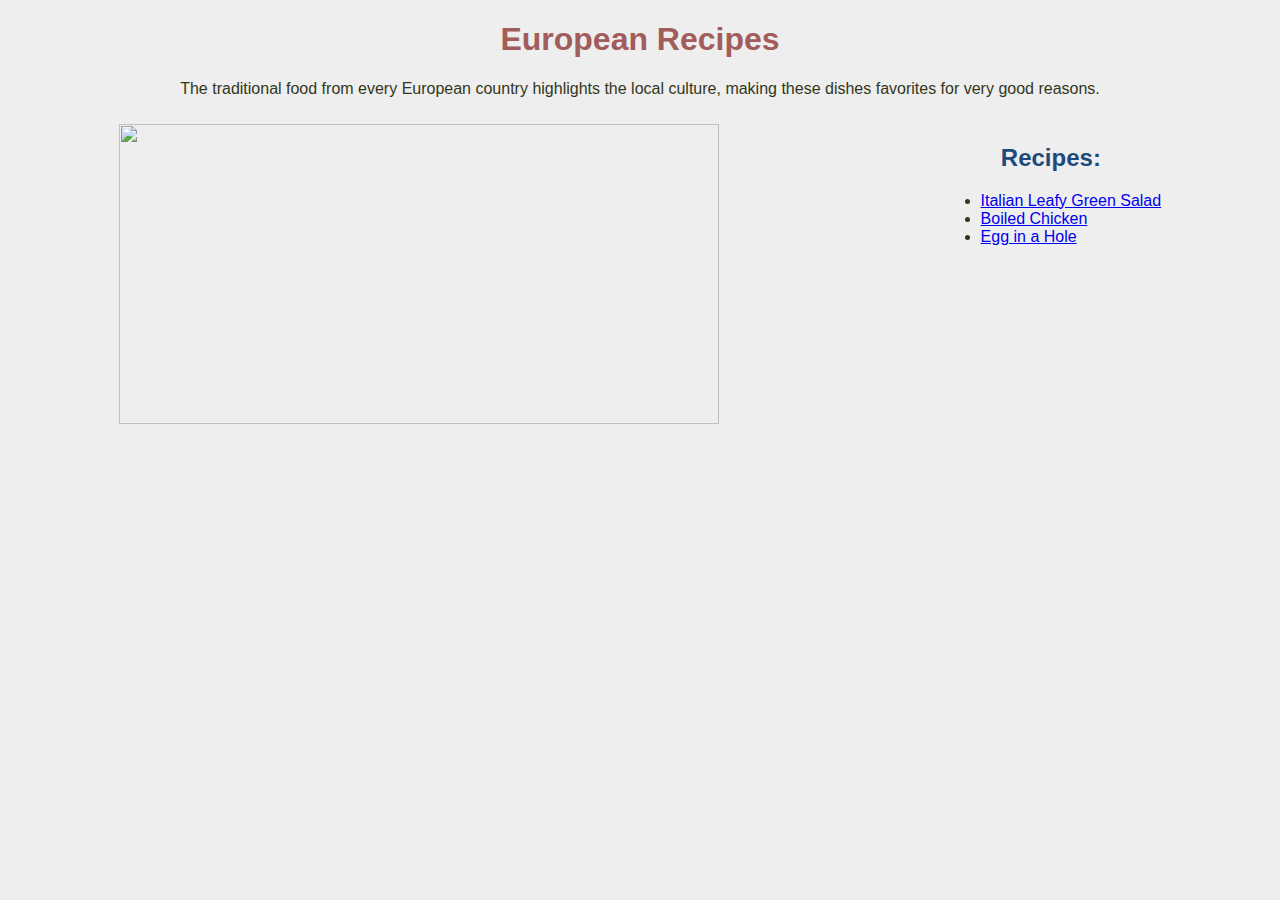
==== index.html @ 53ca3dcb "Create a Recipes website" ====
<!DOCTYPE html>
<html>
	<head>
		<title>Odin Recipes Project</title>
		<meta charset="UTF-8">
		<style>
body {
	background-color: #EEE;
	font-family: arial;
}

.all {
	display: flex;
}

div {
	margin: 10px auto;
}
h1 {
	text-align: center;
	color: #a25c5c;
	width: 100%;
}

img {
	width: 600px;
	height: 300px;
	margin-right: 10px;
	margin: 0px;
	transition: 0.3s;
}

h2, h3 {
	color: #1c4a7b;
	text-align: center;
}

p {
	color: #323721;
	text-align: center;
}

ul,  ol {
	color: #323721;
}

</style>
		</head>
		<body>
			<h1>European Recipes</h1>
			<p>The traditional food from every European country highlights the local culture, making these dishes favorites for very good reasons.</p>
			<div class="all">
				<div>
			<img src="https://expatexplore.com/blog/wp-content/uploads/2013/03/Group-dining_ExpatExplore_393664912.jpg">
			</div>
			<div>
			<h2>Recipes:</h2>
			<ul>
				<li><a href=./recipes/salad.html>Italian Leafy Green Salad</a></li>
						<li><a href=./recipes/boiled_chicken.html>Boiled Chicken</a></li>
						<li><a href=./recipes/egg_in_a_hole.html>Egg in a Hole</a></li>
			</ul>
			</div>
			</div>
						</body>
	</html>
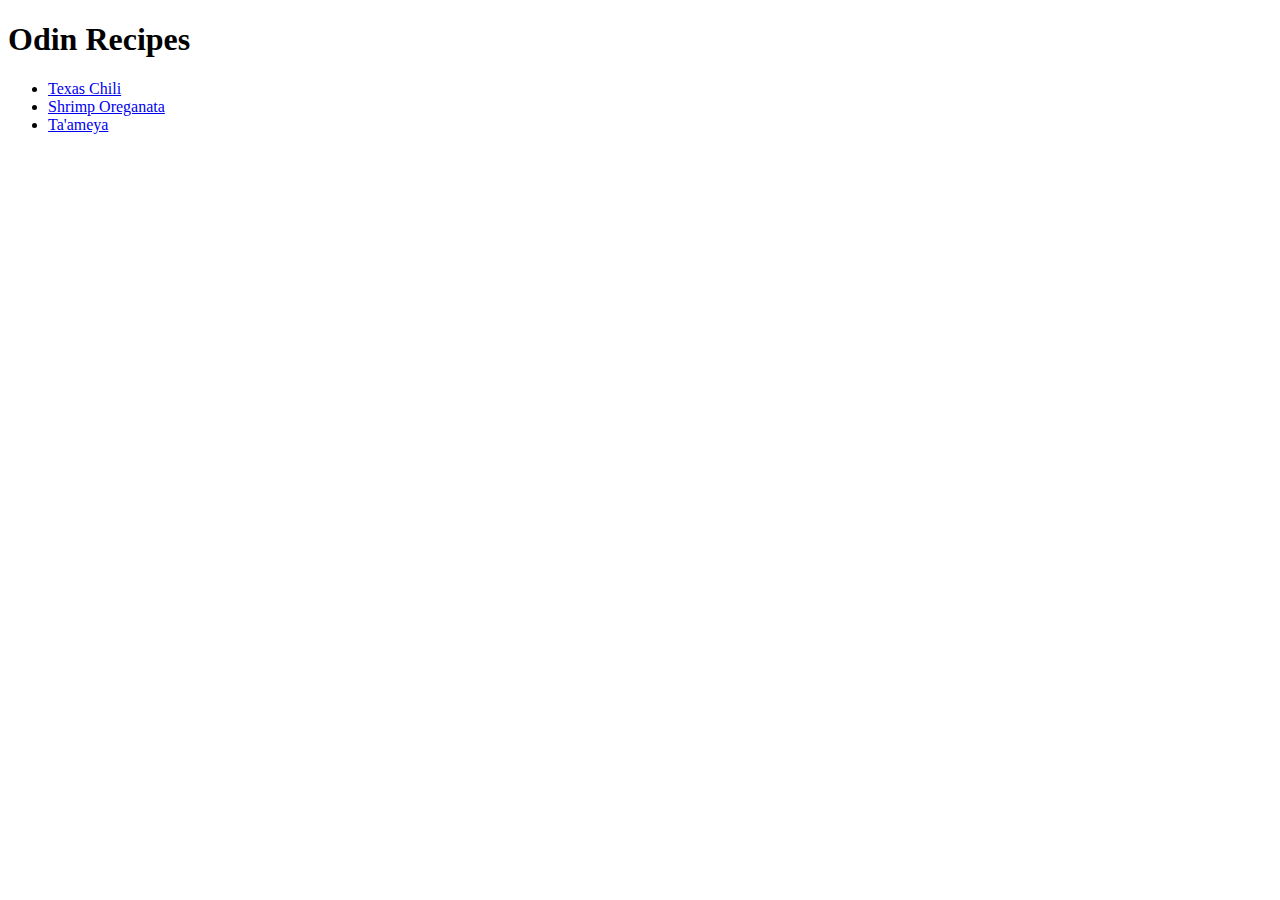
==== commit cb99e5d4: "refactor: update index.html" ====
--- a/index.html
+++ b/index.html
@@ -1,66 +1,19 @@
 <!DOCTYPE html>
-<html>
-	<head>
-		<title>Odin Recipes Project</title>
-		<meta charset="UTF-8">
-		<style>
-body {
-	background-color: #EEE;
-	font-family: arial;
-}
 
-.all {
-	display: flex;
-}
+<html lang="en">
 
-div {
-	margin: 10px auto;
-}
-h1 {
-	text-align: center;
-	color: #a25c5c;
-	width: 100%;
-}
+<head>
+  <meta charset="UTF-8">
+  <title>Odin recipes</title>
 
-img {
-	width: 600px;
-	height: 300px;
-	margin-right: 10px;
-	margin: 0px;
-	transition: 0.3s;
-}
+</head>
 
-h2, h3 {
-	color: #1c4a7b;
-	text-align: center;
-}
+<body>
+  <h1>Odin Recipes</h1>
+  <ul>
+    <li><a href="/recipes/texas_chili.html">Texas Chili</a></li>
+    <li><a href="/recipes/shrimp_oreganata.html">Shrimp Oreganata</a></li>
+    <li><a href="/recipes/ta'ameya.html">Ta'ameya</a></li>
+  </ul>
 
-p {
-	color: #323721;
-	text-align: center;
-}
-
-ul,  ol {
-	color: #323721;
-}
-
-</style>
-		</head>
-		<body>
-			<h1>European Recipes</h1>
-			<p>The traditional food from every European country highlights the local culture, making these dishes favorites for very good reasons.</p>
-			<div class="all">
-				<div>
-			<img src="https://expatexplore.com/blog/wp-content/uploads/2013/03/Group-dining_ExpatExplore_393664912.jpg">
-			</div>
-			<div>
-			<h2>Recipes:</h2>
-			<ul>
-				<li><a href=./recipes/salad.html>Italian Leafy Green Salad</a></li>
-						<li><a href=./recipes/boiled_chicken.html>Boiled Chicken</a></li>
-						<li><a href=./recipes/egg_in_a_hole.html>Egg in a Hole</a></li>
-			</ul>
-			</div>
-			</div>
-						</body>
-	</html>
+</html>
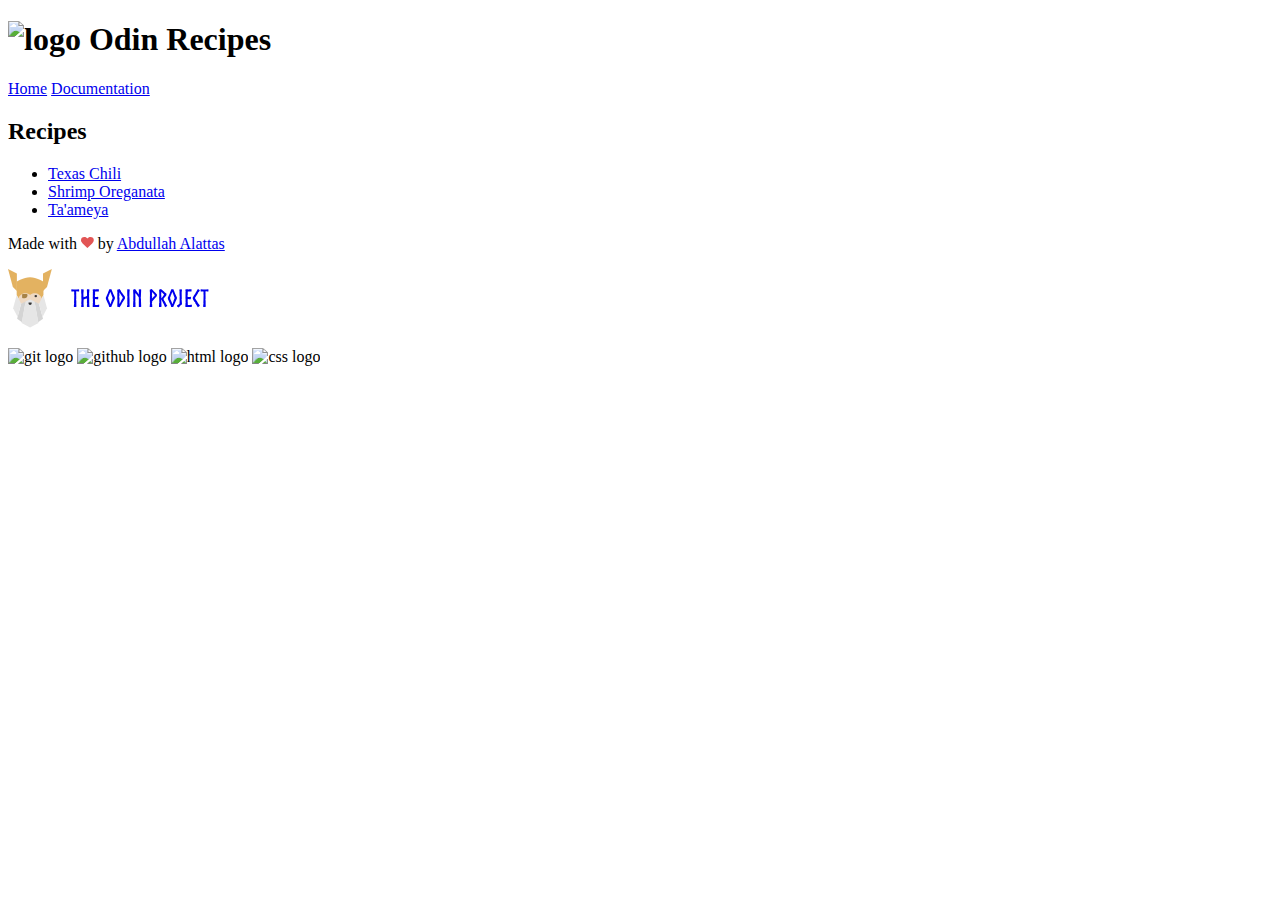
==== commit bccdf38b: "feat: add CSS styling" ====
--- a/index.html
+++ b/index.html
@@ -5,15 +5,84 @@
 <head>
   <meta charset="UTF-8">
   <title>Odin recipes</title>
-
+  <link rel="icon" type="image/x-icon" href="assest/favicon/cookbook.png">
+  <link rel="stylesheet" href="style/style.css">
 </head>
 
 <body>
-  <h1>Odin Recipes</h1>
-  <ul>
-    <li><a href="/recipes/texas_chili.html">Texas Chili</a></li>
-    <li><a href="/recipes/shrimp_oreganata.html">Shrimp Oreganata</a></li>
-    <li><a href="/recipes/ta'ameya.html">Ta'ameya</a></li>
-  </ul>
+  <header>
+    <h1><img class="logo" src="../assest/svgs/recipes.svg" alt="logo"> Odin Recipes</h1>
+  </header>
+  <nav>
+    <a href="#">Home</a>
+    <a href="https://github.com/i4pg/odin-recipes">Documentation</a>
+
+  </nav>
+  <main>
+    <article>
+      <section>
+        <h2>Recipes</h2>
+        <ul>
+          <li><a href="/recipes/texas_chili.html">Texas Chili</a></li>
+          <li><a href="/recipes/shrimp_oreganata.html">Shrimp Oreganata</a></li>
+          <li><a href="/recipes/ta'ameya.html">Ta'ameya</a></li>
+        </ul>
+      </section>
+    </article>
+  </main>
+  <footer>
+    <p>
+      Made with <svg viewBox="0 0 1792 1792" preserveAspectRatio="xMidYMid meet" xmlns="http://www.w3.org/2000/svg"
+        style="height: 0.8rem;">
+        <path
+          d="M896 1664q-26 0-44-18l-624-602q-10-8-27.5-26T145 952.5 77 855 23.5 734 0 596q0-220 127-344t351-124q62 0 126.5 21.5t120 58T820 276t76 68q36-36 76-68t95.5-68.5 120-58T1314 128q224 0 351 124t127 344q0 221-229 450l-623 600q-18 18-44 18z"
+          fill="#e25555"></path>
+      </svg> by <a target="_blank" href="https://www.twitter/com/wiyih">Abdullah Alattas</a>
+    </p>
+    <p>
+      <a target="_blank" href="https://www.theodinproject.com">
+        <svg xmlns="http://www.w3.org/2000/svg" width="205" height="59" viewBox="0 0 205 59" fill="none" role="img"
+          aria-labelledby="aj87ceyylt2fss1kfw9fkibvm06ryr6q"
+          class="hidden lg:block h-12 w-auto text-gray-800 dark:text-gray-300">
+          <title id="aj87ceyylt2fss1kfw9fkibvm06ryr6q">Odin Logo</title>
+          <path fill-rule="evenodd" clip-rule="evenodd"
+            d="M8.68945 34.7331L13.1482 19.2902H30.9833L35.442 34.7331H8.68945Z" fill="#EED9C3"></path>
+          <ellipse cx="27.7849" cy="27.1223" rx="1.26005" ry="1.24284" fill="#353535"></ellipse>
+          <path fill-rule="evenodd" clip-rule="evenodd"
+            d="M19.446 25.7092C19.446 25.2752 19.0891 24.9233 18.6493 24.9233C17.638 24.9233 15.9034 24.9233 14.8922 24.9233C14.4523 24.9233 14.0955 25.2752 14.0955 25.7092C14.0955 26.3856 14.0955 27.3716 14.0955 28.1426C14.0955 28.7935 14.6305 29.3212 15.2902 29.3212C15.6995 29.3212 16.1763 29.3212 16.6578 29.3212C17.3973 29.3212 18.1062 29.0314 18.6295 28.5155C19.1522 28.0001 19.446 27.3004 19.446 26.5712C19.446 26.2585 19.446 25.9621 19.446 25.7092Z"
+            fill="#A78347"></path>
+          <path fill-rule="evenodd" clip-rule="evenodd"
+            d="M35.0004 4.5308L43.8517 0L39.0002 18L35.0002 22L35.0004 4.5308Z" fill="#E3B261"></path>
+          <path fill-rule="evenodd" clip-rule="evenodd"
+            d="M8.8514 4.5308L0.000132561 0L4.85156 18L8.85156 22L8.8514 4.5308Z" fill="#E3B261"></path>
+          <path fill-rule="evenodd" clip-rule="evenodd"
+            d="M35.442 12.7438C35.442 12.7438 28.7539 8.34589 22.0657 8.34589C15.3776 8.34589 8.68945 12.7438 8.68945 12.7438V25.9373L10.473 29.4556C11.7527 24.5929 17.5445 22.5672 21.576 25.5723L22.0657 25.9373L22.5554 25.5723C26.587 22.5672 32.3788 24.5929 33.6585 29.4556L35.442 25.9373V12.7438Z"
+            fill="#E3B261"></path>
+          <path fill-rule="evenodd" clip-rule="evenodd"
+            d="M17.6068 32.5341L14.0398 53.2041L9.12134 49.6858L13.148 34.7331L17.6068 32.5341Z" fill="#D4D4D4"></path>
+          <path fill-rule="evenodd" clip-rule="evenodd"
+            d="M26.5243 32.5341L30.0913 53.2041L35.0098 49.6858L30.9831 34.7331L26.5243 32.5341Z" fill="#D5D5D5"></path>
+          <path fill-rule="evenodd" clip-rule="evenodd"
+            d="M8.68933 25.9373L5.12231 39.1309L9.58108 47.9267L13.1481 34.7331L8.68933 25.9373Z" fill="#E6E6E6"></path>
+          <path fill-rule="evenodd" clip-rule="evenodd"
+            d="M35.4418 25.9373L39.0088 39.1309L34.55 47.9267L30.983 34.7331L35.4418 25.9373Z" fill="#E6E6E6"></path>
+          <path fill-rule="evenodd" clip-rule="evenodd"
+            d="M17.6069 32.5341L13.594 54.0837L22.0656 58.4815L30.5373 54.0837L26.5244 32.5341L22.3983 30.4992L22.0656 30.3352L17.6069 32.5341Z"
+            fill="#E6E6E6"></path>
+          <path fill-rule="evenodd" clip-rule="evenodd"
+            d="M23.6636 33.4137H20.5425C20.5425 33.4137 20.5425 33.9348 20.5425 34.514C20.5425 34.9222 20.707 35.3131 20.9995 35.6016C21.292 35.8901 21.6884 36.0524 22.1022 36.0524C22.1026 36.0524 22.1035 36.0524 22.1039 36.0524C22.5177 36.0524 22.9141 35.8901 23.2066 35.6016C23.4991 35.3131 23.6636 34.9222 23.6636 34.514C23.6636 33.9348 23.6636 33.4137 23.6636 33.4137Z"
+            fill="#353535"></path>
+          <path
+            d="M68.808 20.384L67.704 20.456C67.368 20.456 67.056 20.456 66.696 20.432C66.504 20.432 66.288 20.6 66.144 20.6L65.688 20.408L63.36 20.288L63.288 22.256L63.576 22.544L65.04 22.496C65.112 22.496 65.256 22.472 65.424 22.424L65.544 22.304L66.072 22.376L66.216 23.36L66.12 24.896L66.264 26.024L66.144 30.92L66.024 34.304L66.24 34.544L65.88 36.056V37.904L67.152 38.096L67.824 37.976L68.52 37.592L68.328 35.888V31.376L68.04 30.92L68.064 30.896L68.28 29.456L68.256 27.608V27.2C68.256 27.032 68.232 26.816 68.232 26.624C68.208 26.48 68.208 25.88 68.208 25.664L68.256 23.888L68.16 23.36L68.304 22.352H69.048L69.768 22.4L70.008 22.472H71.088L71.16 21.344L71.016 20.336L68.808 20.384ZM73.2638 33.992L73.3118 35.504L73.6478 35.864L73.2638 36.32L73.1918 37.928L74.7038 38.072L75.6878 38.024L75.7118 37.136L75.6398 36.056L75.4958 34.784L75.5198 34.712L75.6398 30.536L77.5118 29.744H77.5358L78.9278 29.432L78.9038 29.864L78.9758 30.2L78.9278 33.896L79.2878 34.28L79.0478 34.496L78.8798 37.184L79.1918 38.024H80.5838L81.4718 37.976L81.4238 36.656L81.2558 36.056L81.2078 32.984L81.1598 28.688L81.1118 28.208L81.0398 27.128L81.1598 24.872L80.9438 24.176L81.1838 23.864L81.2078 22.952V22.976L81.3518 21.608L81.4238 20.408L80.0558 20.36L79.1678 20.336L78.8078 21.032L78.9278 21.992L78.9758 24.152L79.0478 26.336L78.9518 26.984L78.6878 27.104L78.2318 27.32L77.2478 27.752L77.0318 28.016L76.6478 27.872L75.6398 28.232L75.5918 28.256L75.3758 25.928L75.4718 24.344L75.2078 24.128L75.4958 23.672L75.6158 22.208L75.7118 20.48L73.6478 20.216L73.0718 20.6L73.2398 22.088L73.1678 22.568L73.2398 24.152L73.4078 25.64L73.3118 27.992L73.4798 30.704L73.2638 33.992ZM90.8258 22.616L90.8738 21.272L90.8498 20.336L88.4738 20.36L87.5378 20.552L87.2018 20.36H85.8338L84.7058 20.504L84.8258 22.208L85.0898 22.52L84.8258 22.928L84.8498 24.152L84.8258 26.024V27.8L84.7538 28.688L84.9458 31.064L84.8498 31.256L84.8738 32.552V33.104L85.0898 33.392L84.8018 34.016L84.7778 35.12L84.8018 35.384L84.6578 37.016L84.7778 38L86.5778 38.024L86.7698 37.904H87.6098L88.9778 38.048L90.5618 38.072L91.1138 37.832L91.2098 36.944L91.2578 35.744L90.0578 35.72L89.4578 35.912L87.5378 35.936L87.3458 35.888L87.1298 35.84L87.0818 33.512L87.0578 33.464L87.1298 33.248L86.9858 32.552L87.0818 30.08H87.4658L88.9778 30.128L90.1538 30.176L90.2018 29.192L90.3458 28.472L90.0338 27.872L88.8098 27.992L87.8738 28.04L86.9858 27.992L86.9378 27.056L86.6978 26.864L86.9618 26.432L87.0818 25.712V23.336L87.1298 22.736V22.472H87.3458L88.6658 22.52L89.0498 22.448L89.1218 22.424L89.6978 22.616H90.8258ZM102.331 20.312L102.115 20.336H101.227L101.179 20.504L101.035 21.224L100.939 21.368L99.6429 24.608L99.7629 24.872L99.3309 25.184L98.0349 28.328L97.8429 28.448L97.8909 29.96L98.4669 31.184L99.3309 33.224L100.051 34.712H100.315L100.243 35.12L101.083 37.208L101.107 38L103.291 38.024L103.339 37.76L103.627 36.992L104.923 33.92L105.475 32.768L105.499 32.384L105.691 32.144L106.867 29.768L106.939 28.448L106.123 26.672L105.475 25.232H105.235L105.115 24.584L103.891 21.584L103.411 20.264L102.331 20.312ZM102.379 34.952L101.323 32.192L100.843 31.208L100.363 30.872L100.603 30.584L100.387 29.888L100.075 29.096L100.051 28.808L100.843 26.744L100.675 26.36L101.011 26.264L102.331 22.784L102.475 23.24L103.027 24.704L103.459 24.968L103.243 25.256L104.179 27.68L104.467 28.496L104.659 29.096L103.483 31.976L103.507 32.408H103.531L103.243 32.696L102.475 35.216L102.379 34.952ZM113.227 35.72L114.067 34.016L116.539 30.224L116.971 29.504L116.947 27.752L116.515 27.2L116.539 27.248L114.715 24.824L114.091 23.72L113.251 22.88L112.987 22.088L111.499 20.048L110.227 20.432L109.195 20.744L109.219 21.632L109.291 22.88L109.531 23.192L109.291 23.648L109.315 29.936L109.459 30.872L109.315 36.248V36.224L109.267 37.832L110.827 38.048L111.619 38.264L113.227 35.72ZM111.451 26.744L111.379 23.264L111.523 23.432L113.899 27.248L114.379 27.632L114.475 28.208L114.907 28.856L114.475 29.552L113.683 30.872L112.675 32.816L112.867 33.032L112.435 33.248L111.379 34.952L111.355 35L111.379 33.704L111.475 28.952L111.091 27.824L111.451 26.744ZM119.431 27.56L119.359 28.88L119.287 29.624V34.112V34.976L119.575 35.384L119.287 35.864L118.951 38L120.055 38.024L120.559 38.048L121.615 37.712L121.639 36.824L121.591 36.368L121.543 36.008V29.36L121.279 29.192L121.495 28.688L121.447 28.088L121.351 27.152L121.423 25.928L121.495 22.784L121.615 22.184L121.735 20.432L120.175 20.336L119.047 20.408L119.167 21.608L119.383 21.728L119.191 22.16L119.263 26.96L119.431 27.56ZM133.115 35.888V35.12L132.947 29.864L132.683 29.072L132.875 28.064L133.115 22.16L133.163 20.528L132.179 20.36L130.787 20.384V22.304L131.027 22.64L130.787 23.384V25.448L129.995 24.152L129.803 24.056L129.203 23.096L127.043 20.12L125.147 20.648V21.896L125.243 24.392L125.339 25.76L125.243 30.752L125.459 31.232L125.267 31.928L125.123 35.336V35.744L125.195 35.96L125.027 37.88L126.059 38.072L127.475 38.024L127.523 36.488L127.451 36.152L127.475 33.656L127.259 32.744L127.379 31.88L127.427 26.408L127.139 26.096L127.115 26.048L127.451 25.184V23.888L128.075 24.752L129.059 26.12L129.755 26.96L130.091 27.488L130.427 27.848L130.811 28.496L130.835 30.992L130.907 31.448L130.835 31.568L130.811 33.872L130.835 36.152L130.811 38.024L131.627 38.072L132.947 38.048L133.259 37.232L133.115 35.888ZM147.393 28.76L148.161 28.016L148.905 27.104L148.953 25.448L146.457 22.808L145.953 22.64L145.857 22.232L143.697 20L142.929 20.288L141.777 20.792L141.825 22.4L141.945 23.384V27.32L141.897 27.44L141.873 33.44L142.161 33.752L141.945 34.496L141.681 37.928L143.073 38.072L144.273 38L144.129 35.024L143.745 34.688L144.129 34.112L144.081 32.456L144.297 32.216L145.905 30.392L147.393 28.76ZM144.105 27.128L143.841 26.648L144.081 25.904L144.057 24.752L144.081 23.048L145.473 24.608L145.689 24.752L145.857 25.088L146.889 26.24L146.505 26.792L146.265 27.392L146.001 27.32L144.801 28.736L144.105 29.48V27.128ZM153.466 30.608L154.426 32.552L154.642 33.104L155.53 34.784L155.818 34.928L155.794 35.336L156.634 37.256L157.21 38.192L159.154 37.112L159.178 36.416L158.386 35.576L157.954 34.664V34.688L157.618 33.992L157.474 33.92V33.608L156.514 31.976C156.346 31.736 156.202 31.616 156.01 31.4V30.992C155.866 30.704 155.578 30.296 155.41 29.96L156.082 29.048L156.49 28.544L157.258 27.632L158.362 26.288L158.53 24.848L157.378 23.792C157.354 23.792 156.97 23.912 156.946 23.888L156.802 23.288L152.986 19.976L151.09 20.744L151.186 22.808L151.306 27.392L151.114 27.872L151.162 29.12L151.258 31.928V32.864L151.474 33.176L151.114 34.112L150.97 37.928L152.554 38.072L153.514 37.688L153.49 35.696L153.418 35.48L153.346 33.08L153.322 30.464L153.466 30.608ZM153.37 28.352L153.274 26.216L153.226 25.952L153.178 25.808L153.082 25.376L153.274 24.92V24.68L153.322 22.832L155.53 25.016L155.698 25.136L156.178 25.736L155.914 26.072C155.602 26.504 155.026 27.248 154.69 27.656L153.49 29.144L153.322 29.24L153.37 28.352ZM164.323 20.312L164.107 20.336H163.219L163.171 20.504L163.027 21.224L162.931 21.368L161.635 24.608L161.755 24.872L161.323 25.184L160.027 28.328L159.835 28.448L159.883 29.96L160.459 31.184L161.323 33.224L162.043 34.712H162.307L162.235 35.12L163.075 37.208L163.099 38L165.283 38.024L165.331 37.76L165.619 36.992L166.915 33.92L167.467 32.768L167.491 32.384L167.683 32.144L168.859 29.768L168.931 28.448L168.115 26.672L167.467 25.232H167.227L167.107 24.584L165.883 21.584L165.403 20.264L164.323 20.312ZM164.371 34.952L163.315 32.192L162.835 31.208L162.355 30.872L162.595 30.584L162.379 29.888L162.067 29.096L162.043 28.808L162.835 26.744L162.667 26.36L163.003 26.264L164.323 22.784L164.467 23.24L165.019 24.704L165.451 24.968L165.235 25.256L166.171 27.68L166.459 28.496L166.651 29.096L165.475 31.976L165.499 32.408H165.523L165.235 32.696L164.467 35.216L164.371 34.952ZM171.71 27.608L171.59 28.928L171.614 30.416L171.638 30.752V31.688L171.542 34.304L171.59 34.52L171.23 35.024L170.174 35.72L169.118 36.152V37.4L170.438 38.384L172.214 36.944L172.19 36.464L172.838 36.368L173.606 35.696L173.99 35.024L173.702 30.896L173.51 30.176L173.774 29.984L173.678 23.288L173.966 21.176L173.654 20.336L171.374 20.384V21.728L171.806 21.968L171.494 22.352L171.566 26.408L171.71 27.608ZM183.502 22.616L183.55 21.272L183.526 20.336L181.15 20.36L180.214 20.552L179.878 20.36H178.51L177.382 20.504L177.502 22.208L177.766 22.52L177.502 22.928L177.526 24.152L177.502 26.024V27.8L177.43 28.688L177.622 31.064L177.526 31.256L177.55 32.552V33.104L177.766 33.392L177.478 34.016L177.454 35.12L177.478 35.384L177.334 37.016L177.454 38L179.254 38.024L179.446 37.904H180.286L181.654 38.048L183.238 38.072L183.79 37.832L183.886 36.944L183.934 35.744L182.734 35.72L182.134 35.912L180.214 35.936L180.022 35.888L179.806 35.84L179.758 33.512L179.734 33.464L179.806 33.248L179.662 32.552L179.758 30.08H180.142L181.654 30.128L182.83 30.176L182.878 29.192L183.022 28.472L182.71 27.872L181.486 27.992L180.55 28.04L179.662 27.992L179.614 27.056L179.374 26.864L179.638 26.432L179.758 25.712V23.336L179.806 22.736V22.472H180.022L181.342 22.52L181.726 22.448L181.798 22.424L182.374 22.616H183.502ZM185.362 30.896L186.226 32.456L187.33 33.488L187.138 33.92L188.962 36.752L189.01 37.04L189.826 38.312L190.642 37.784L191.89 36.752L191.338 35.864L190.09 34.232L188.986 32.36L188.098 30.992L187.882 30.512L187.546 30.176L187.306 29.72L186.946 29.024L187.258 28.448L187.714 27.632L188.506 26.384L189.946 24.248L190.066 23.6L190.474 23.336L191.146 22.4L191.818 21.2L190.018 20L189.178 20.984L189.154 21.176L187.81 23.384V23.48L187.21 24.44V25.016L186.346 25.856L184.786 28.496L184.81 30.032L185.362 30.896ZM198.12 20.384L197.016 20.456C196.68 20.456 196.368 20.456 196.008 20.432C195.816 20.432 195.6 20.6 195.456 20.6L195 20.408L192.672 20.288L192.6 22.256L192.888 22.544L194.352 22.496C194.424 22.496 194.568 22.472 194.736 22.424L194.856 22.304L195.384 22.376L195.528 23.36L195.432 24.896L195.576 26.024L195.456 30.92L195.336 34.304L195.552 34.544L195.192 36.056V37.904L196.464 38.096L197.136 37.976L197.832 37.592L197.64 35.888V31.376L197.352 30.92L197.376 30.896L197.592 29.456L197.568 27.608V27.2C197.568 27.032 197.544 26.816 197.544 26.624C197.52 26.48 197.52 25.88 197.52 25.664L197.568 23.888L197.472 23.36L197.616 22.352H198.36L199.08 22.4L199.32 22.472H200.4L200.472 21.344L200.328 20.336L198.12 20.384Z"
+            fill="currentColor"></path>
+        </svg>
+      </a>
+    </p>
+    <img class="tech" src="assest/svgs/git.svg" alt="git logo">
+    <img class="tech" src="assest/svgs/github.svg" alt="github logo">
+    <img class="tech" src="assest/svgs/html.svg" alt="html logo">
+    <img class="tech" src="assest/svgs/css.svg" alt="css logo">
+  </footer>
+</body>
 
 </html>
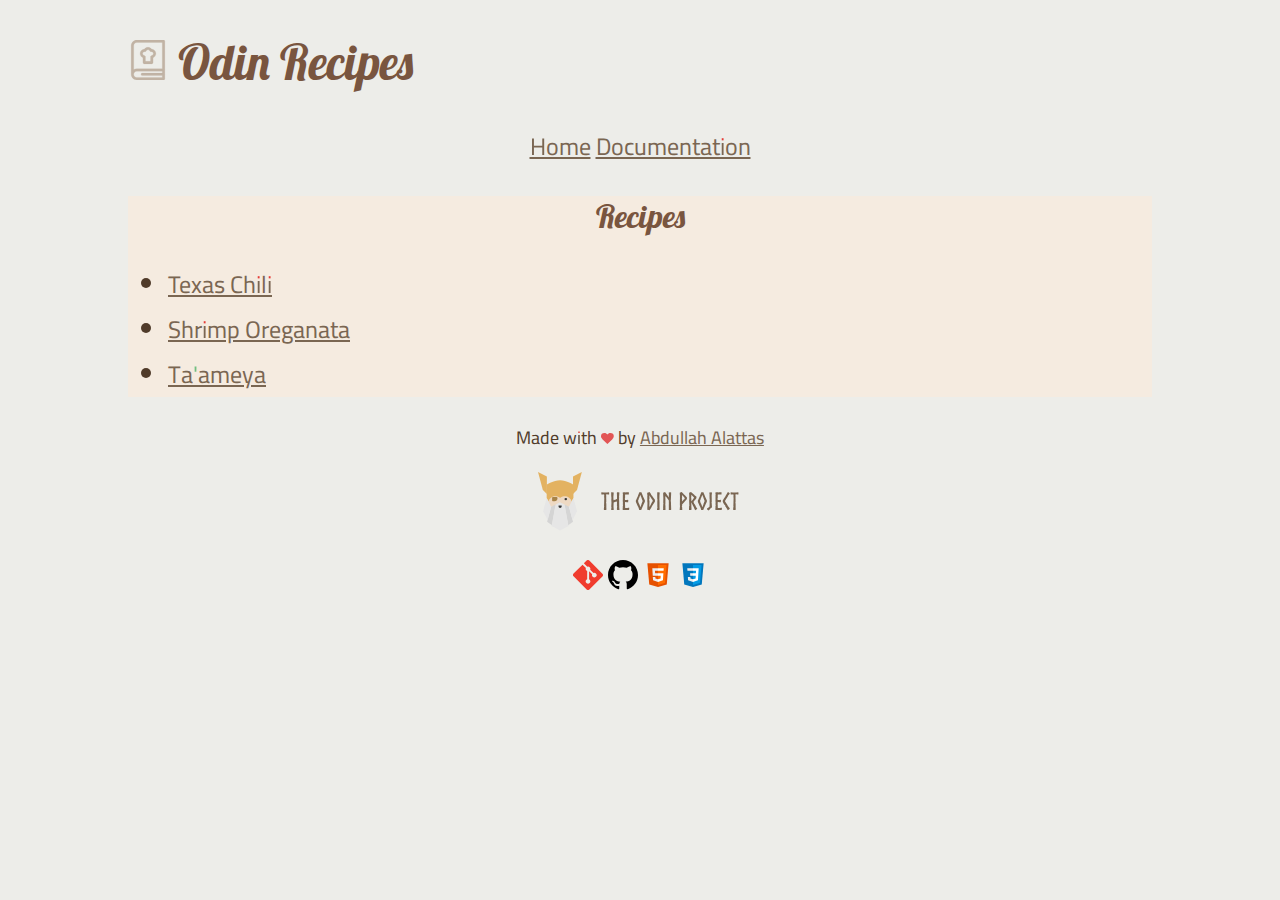
==== commit d7c557bb: "fix: update logo link" ====
--- a/index.html
+++ b/index.html
@@ -11,7 +11,7 @@
 
 <body>
   <header>
-    <h1><img class="logo" src="../assest/svgs/recipes.svg" alt="logo"> Odin Recipes</h1>
+    <h1><img class="logo" src="assest/svgs/recipes.svg" alt="logo"> Odin Recipes</h1>
   </header>
   <nav>
     <a href="#">Home</a>
--- a/style/style.css
+++ b/style/style.css
@@ -0,0 +1,100 @@
+@font-face {
+  font-family: Lobster;
+  src: url('../assest/fonts/Lobster-Regular.ttf') format('truetype');
+  font-style: normal;
+  font-weight: 400;
+}
+
+@font-face {
+  font-family: Caveat;
+  src: url('../assest/fonts/Caveat-VariableFont_wght.ttf') format('truetype');
+  font-style: normal;
+  font-weight: 400 700;
+}
+
+@font-face {
+  font-family: "Cairo Play";
+  src: url('../assest/fonts/CairoPlay-VariableFont_slnt\,wght.ttf') format('truetype');
+  font-style: normal;
+  font-weight: 300 700;
+}
+
+body {
+  margin-left: 10%;
+  width: 80%;
+  font-family: "Cairo Play" ,Arial, Helvetica, sans-serif;
+  font-size: 1.5em;
+  font-weight: 400;
+  background-color: #edede9;
+  color: hsl(26.4,30.9%,24.1%);
+}
+
+article {
+  background-color: #f5ebe0;
+}
+
+figure img {
+  width: 400px;
+  height: auto;
+}
+
+.fw-700 {
+  font-weight: 700;
+}
+
+h1,h2,h3,h4,h5,h6 {
+  font-family: Lobster, Arial, Helvetica, sans-serif;
+  text-align: center;
+  color: hsl(22.1,31.1%,36.1%);
+}
+
+aside {
+  font-weight: 300;
+}
+
+h1 {
+  font-size: 3rem;
+  font-weight: 350;
+}
+
+h2 {
+  font-size: 2rem;
+  font-weight: 570;
+}
+
+h3 {
+  font-size: 1.75rem;
+  font-style: italic;
+  font-weight: 450;
+}
+
+p {
+  font-size: 1.125rem;
+}
+
+footer {
+  text-align: center;
+}
+
+a {
+  color: hsl(30,19.6%,40%);
+}
+
+nav {
+text-align: center;
+}
+
+.tech {
+  width: 30px;
+  height: auto;
+}
+
+.logo {
+  width: 40px;
+  height: auto;
+  color: hsl(30,19.6%,70%);
+}
+
+h1 {
+  text-align: start;
+}
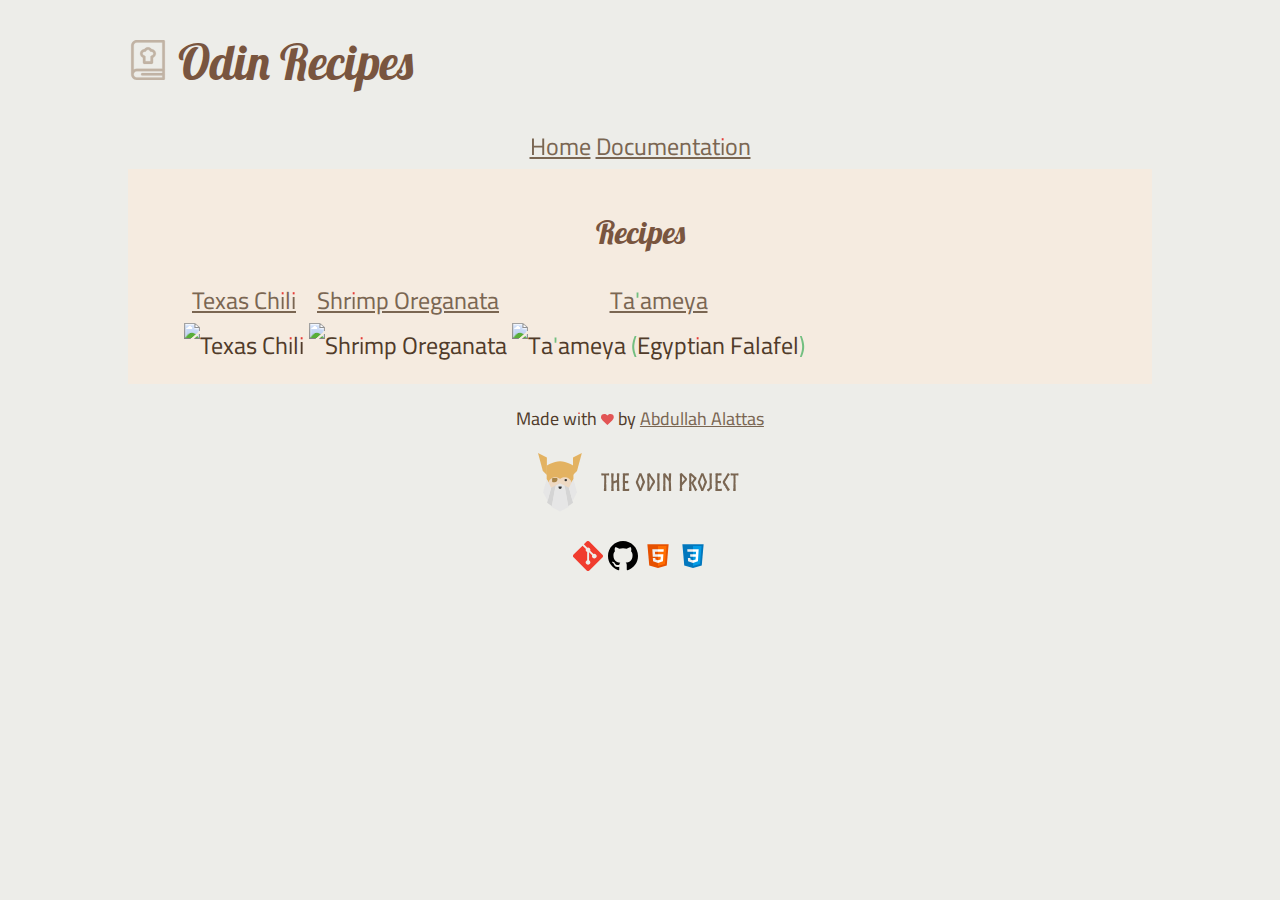
==== commit 27ee983e: "feat: add index.html style using box model" ====
--- a/index.html
+++ b/index.html
@@ -5,13 +5,14 @@
 <head>
   <meta charset="UTF-8">
   <title>Odin recipes</title>
-  <link rel="icon" type="image/x-icon" href="assest/favicon/cookbook.png">
+  <link rel="icon" type="image/x-icon" href="assets/favicon/cookbook.png">
   <link rel="stylesheet" href="style/style.css">
+  <link rel="stylesheet" href="style/master.css">
 </head>
 
 <body>
   <header>
-    <h1><img class="logo" src="assest/svgs/recipes.svg" alt="logo"> Odin Recipes</h1>
+    <h1><img class="logo" src="assets/svgs/recipes.svg" alt="logo"> Odin Recipes</h1>
   </header>
   <nav>
     <a href="#">Home</a>
@@ -20,12 +21,27 @@
   </nav>
   <main>
     <article>
-      <section>
+      <section class="recipes-container">
         <h2>Recipes</h2>
         <ul>
-          <li><a href="/recipes/texas_chili.html">Texas Chili</a></li>
-          <li><a href="/recipes/shrimp_oreganata.html">Shrimp Oreganata</a></li>
-          <li><a href="/recipes/ta'ameya.html">Ta'ameya</a></li>
+          <div class="recipe">
+            <li><a href="recipes/texas_chili.html">Texas Chili</a></li>
+            <img
+              src="https://www.allrecipes.com/thmb/_XEMD733YOcfWAwodXVJtBIsMVc=/750x0/filters:no_upscale():max_bytes(150000):strip_icc():format(webp)/7482913-texas-chili-ddmfs-4x3-1251-104a7c3b12984d778dd82e6873bb245f.jpg"
+              alt="Texas Chili">
+          </div>
+          <div class="recipe">
+            <li><a href="recipes/shrimp_oreganata.html">Shrimp Oreganata</a></li>
+            <img
+              src="https://www.allrecipes.com/thmb/ml8gJP4nTBhHGW481Ri9X9zAqaM=/750x0/filters:no_upscale():max_bytes(150000):strip_icc():format(webp)/7482882-shrimp-oreganata-ddmfs-4x3-1123-5feb7ef05ea44c0daa36211cc9267438.jpg"
+              alt="Shrimp Oreganata">
+          </div>
+          <div class="recipe">
+            <li><a href="recipes/ta'ameya.html">Ta'ameya</a></li>
+            <img
+              src="https://www.allrecipes.com/thmb/fKbVWsinzdkCn3brNykpN2tGG0U=/750x0/filters:no_upscale():max_bytes(150000):strip_icc():format(webp)/3841093-taameya-egyptian-falafel-Christina-4x3-1-d2303bbfa77c401cbd463df0c2995010.jpg"
+              alt="Ta'ameya (Egyptian Falafel)">
+          </div>
         </ul>
       </section>
     </article>
@@ -78,10 +94,10 @@
         </svg>
       </a>
     </p>
-    <img class="tech" src="assest/svgs/git.svg" alt="git logo">
-    <img class="tech" src="assest/svgs/github.svg" alt="github logo">
-    <img class="tech" src="assest/svgs/html.svg" alt="html logo">
-    <img class="tech" src="assest/svgs/css.svg" alt="css logo">
+    <img class="tech" src="assets/svgs/git.svg" alt="git logo">
+    <img class="tech" src="assets/svgs/github.svg" alt="github logo">
+    <img class="tech" src="assets/svgs/html.svg" alt="html logo">
+    <img class="tech" src="assets/svgs/css.svg" alt="css logo">
   </footer>
 </body>
 
--- a/style/style.css
+++ b/style/style.css
@@ -1,27 +1,36 @@
 @font-face {
   font-family: Lobster;
-  src: url('../assest/fonts/Lobster-Regular.ttf') format('truetype');
+  src: url('../assets/fonts/Lobster-Regular.ttf') format('truetype');
   font-style: normal;
   font-weight: 400;
 }
 
 @font-face {
   font-family: Caveat;
-  src: url('../assest/fonts/Caveat-VariableFont_wght.ttf') format('truetype');
+  src: url('../assets/fonts/Caveat-VariableFont_wght.ttf') format('truetype');
   font-style: normal;
   font-weight: 400 700;
 }
 
 @font-face {
   font-family: "Cairo Play";
-  src: url('../assest/fonts/CairoPlay-VariableFont_slnt\,wght.ttf') format('truetype');
+  src: url('../assets/fonts/CairoPlay-VariableFont_slnt\,wght.ttf') format('truetype');
   font-style: normal;
   font-weight: 300 700;
 }
 
+html {
+  box-sizing: border-box;
+}
+*,
+*::before,
+*::after {
+  box-sizing: inherit;
+}
+
 body {
-  margin-left: 10%;
   width: 80%;
+  margin: 0 auto; /* This is the only exception */
   font-family: "Cairo Play" ,Arial, Helvetica, sans-serif;
   font-size: 1.5em;
   font-weight: 400;
--- a/style/master.css
+++ b/style/master.css
@@ -0,0 +1,24 @@
+.recipes-container {
+  padding:  16px;
+  margin: 0 auto;
+}
+
+ul {
+  display: inline;
+}
+
+.recipe {
+  max-width: 300px;
+  display: inline-block;
+  text-align: center;
+}
+
+ul img {
+  display: block;
+  max-width: 300px;
+}
+
+ul li {
+  display: inline;
+  text-align: center;
+}
